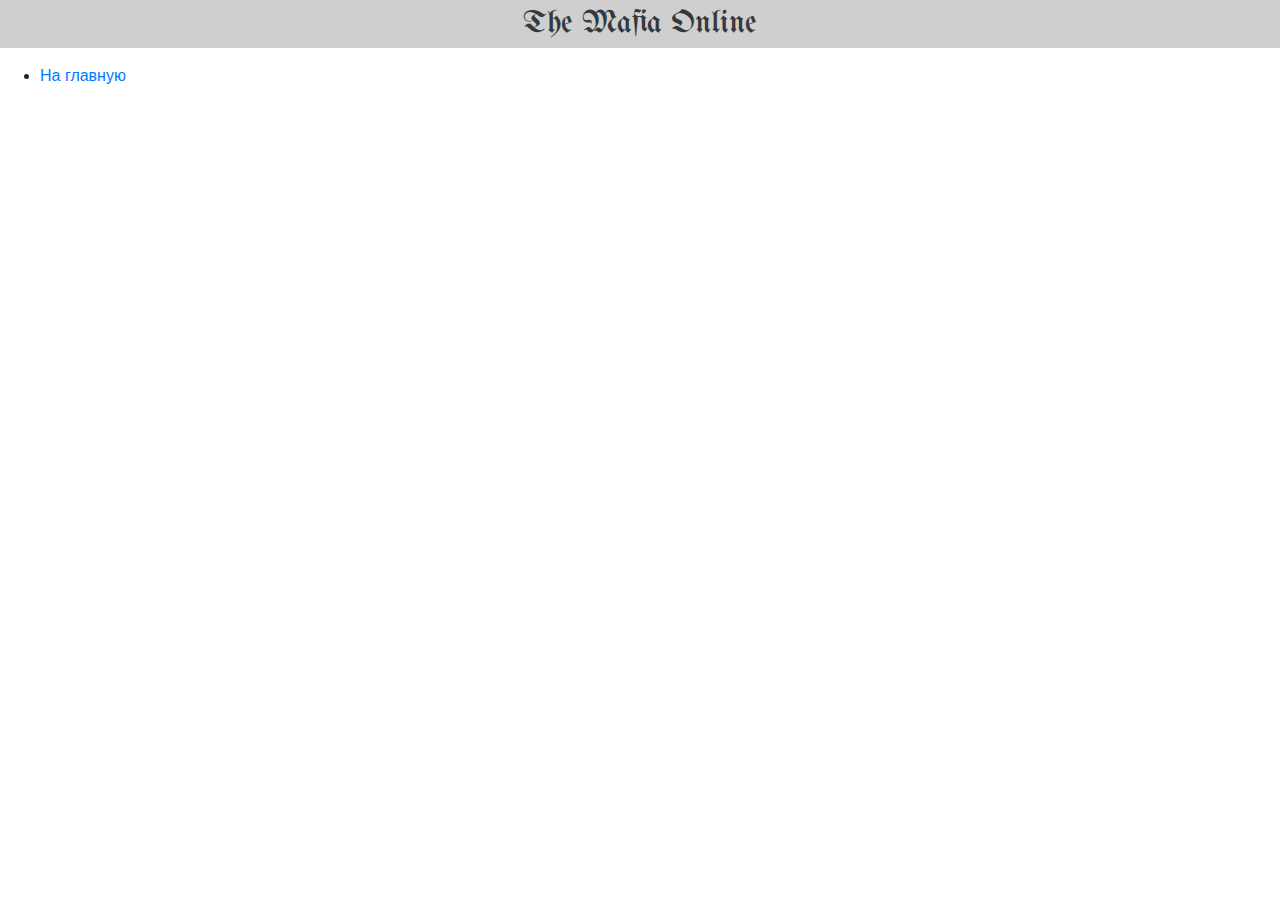
==== communication.html @ 26b8e780 "create project" ====
<!DOCTYPE html>
<html lang="ru" xmlns:color="http://www.w3.org/1999/xhtml" xmlns="http://www.w3.org/1999/html">
<head>
	<title>МафияОнлайн. Обратная связь</title>
	<link rel="stylesheet" href="css/bootstrap.css">
	<link rel="stylesheet" href="css/styles.css" type="text/css">
	<link rel="shortcut icon" href="favicon.ico" type="image/x-icon">
	<!--	<link rel="shortcut icon" href="/images/favicon.png" type="image/png">-->
	<meta name="keywords" content="мафия, карточная игра, онлайн игра, играть, с друзьями, логическая, детектив, детективная, играть группой">
	<meta http-equiv="Content-type" content="text/html charset=utf-8">
	<meta http-equiv="X-UA-Compatable" content="IE=Edge">
</head>
<body>
<div>
	<div class="text_head" align="center">
		<p> The Mafia Online </p>
	</div>
	<div class="">
		<ul>
			<li> <a href="head.html"> На главную </a> </li>
		</ul>
	</div>
</div>
</body>
<script src = "js/bootstrap.js"></script>
<script src = "js/jquery.js"></script>
</html>
---- css/styles.css ----
@import url(https://fonts.googleapis.com/css2?family=UnifrakturMaguntia&display=swap); /*готический*/
h1 {
	font-size: xx-large;
	font-style: italic;
}
h2 {
	font-size: medium;
	font-style: italic;
}
h3 {
	font-size: small;
	font-style: italic
}
.text_head {
	font-family: UnifrakturMaguntia, cursive;
	font-size: xx-large;
	color: #34393d;
	background: #cfcfd0;
}
.block_l {
	width: 15%;
	background: #ccc;
	padding: 1px;
	padding-right: 20px;
	/*border: solid 1px black;*/
	float: left;
}
.block_c {
	width: 70%;
	background: #fc0;
	padding: 1px;
	border: solid 1px black;
	float: left;
	/*position: relative;*/
	/*top: 40px;*/
	right: 15%;
}
.block_r {
	width: 10%;
	background: #00ffcc;
	padding: 1px;
	/*border: solid 1px black;*/
	float: left;
	/*position: relative;*/
	/*top: 40px;*/
	/*right: 70px;*/
}

.button_game {
	align-items: center;
	width: 30%;
	height: 14%;
	/* background: #002752; */
	/* float: right; */
	position: absolute;
	top: 23%;
	right: 6%;
	/* padding: 5px; */
	border: solid 1px #0c5460;
}
.full {
	display: block;
	text-align: center;
	width: 100%;
	height: 100%;

}
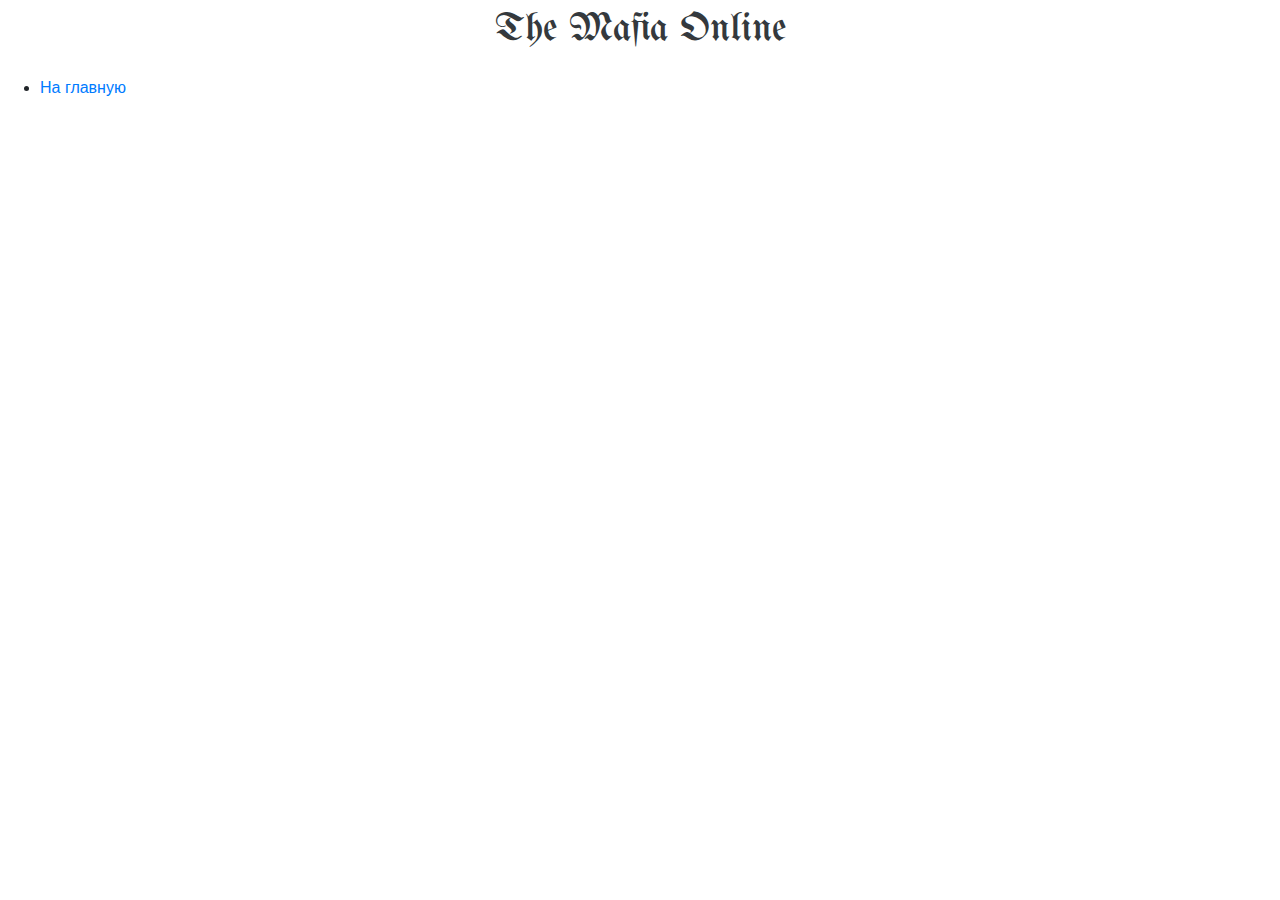
==== commit 9be44670: "ДОбавил папку для картинок, также заминил библиотеку стилей переименовал файл хеад в старт гейм" ====
--- a/communication.html
+++ b/communication.html
@@ -2,7 +2,8 @@
 <html lang="ru" xmlns:color="http://www.w3.org/1999/xhtml" xmlns="http://www.w3.org/1999/html">
 <head>
 	<title>МафияОнлайн. Обратная связь</title>
-	<link rel="stylesheet" href="css/bootstrap.css">
+	<link rel="stylesheet" href="css/libs/bootstrap.min.css">
+
 	<link rel="stylesheet" href="css/styles.css" type="text/css">
 	<link rel="shortcut icon" href="favicon.ico" type="image/x-icon">
 	<!--	<link rel="shortcut icon" href="/images/favicon.png" type="image/png">-->
@@ -17,11 +18,11 @@
 	</div>
 	<div class="">
 		<ul>
-			<li> <a href="head.html"> На главную </a> </li>
+			<li> <a href="start_game.html"> На главную </a> </li>
 		</ul>
 	</div>
 </div>
 </body>
-<script src = "js/bootstrap.js"></script>
-<script src = "js/jquery.js"></script>
+<script src="js/libs/jquery-3.4.1.min.js"></script>
+<script src="js/main.js"></script>
 </html>
--- a/css/styles.css
+++ b/css/styles.css
@@ -1,51 +1,38 @@
 @import url(https://fonts.googleapis.com/css2?family=UnifrakturMaguntia&display=swap); /*готический*/
+.newspaper {
+	padding: 10px;
+	background: #e2e2e2;
+}
+.line_2 {
+	border-top: 1px solid #000;
+	border-bottom: 1px solid #000;
+	padding: 0;
+}.line_2 p {
+	margin: 0!important;
+}
 h1 {
-	font-size: xx-large;
-	font-style: italic;
+	font-size: 250%;
+	font-style: normal;
+	font-family: UnifrakturMaguntia, cursive;
 }
 h2 {
-	font-size: medium;
-	font-style: italic;
+	font-size: 250%;
+	font-style: normal;
+	font-family: Arial, sans-serif;
+
 }
 h3 {
 	font-size: small;
-	font-style: italic
+	font-style: normal;
+	font-family: "Arial";
+
 }
 .text_head {
 	font-family: UnifrakturMaguntia, cursive;
-	font-size: xx-large;
+	font-size: 250%;
 	color: #34393d;
-	background: #cfcfd0;
+	/*background: #cfcfd0;*/
 }
-.block_l {
-	width: 15%;
-	background: #ccc;
-	padding: 1px;
-	padding-right: 20px;
-	/*border: solid 1px black;*/
-	float: left;
-}
-.block_c {
-	width: 70%;
-	background: #fc0;
-	padding: 1px;
-	border: solid 1px black;
-	float: left;
-	/*position: relative;*/
-	/*top: 40px;*/
-	right: 15%;
-}
-.block_r {
-	width: 10%;
-	background: #00ffcc;
-	padding: 1px;
-	/*border: solid 1px black;*/
-	float: left;
-	/*position: relative;*/
-	/*top: 40px;*/
-	/*right: 70px;*/
-}
-
 .button_game {
 	align-items: center;
 	width: 30%;
@@ -63,5 +50,27 @@
 	text-align: center;
 	width: 100%;
 	height: 100%;
+}
+.column {
+	-webkit-column-width: 30%;
+	-moz-column-width: 30%;
+	column-width: 30%;
+	-webkit-column-count: 2;
+	-moz-column-count: 2;
+	column-count: 2;
+	-webkit-column-gap: 5%;
+	-moz-column-gap: 5%;
+	column-gap: 5%;
+	-webkit-column-rule: 1px solid #cfcfcf;
+	-moz-column-rule: 1px solid #cfcfcf;
+	column-rule: 1px solid #cfcfcf;
+}
+.leftimg {
+	float:left; /* Выравнивание по левому краю */
+	margin: 7px 7px 7px 0; /* Отступы вокруг картинки */
+}
+.rightimg  {
+	float: right; /* Выравнивание по правому краю  */
+	margin: 7px 0 7px 7px; /* Отступы вокруг картинки */
+}
 
-}
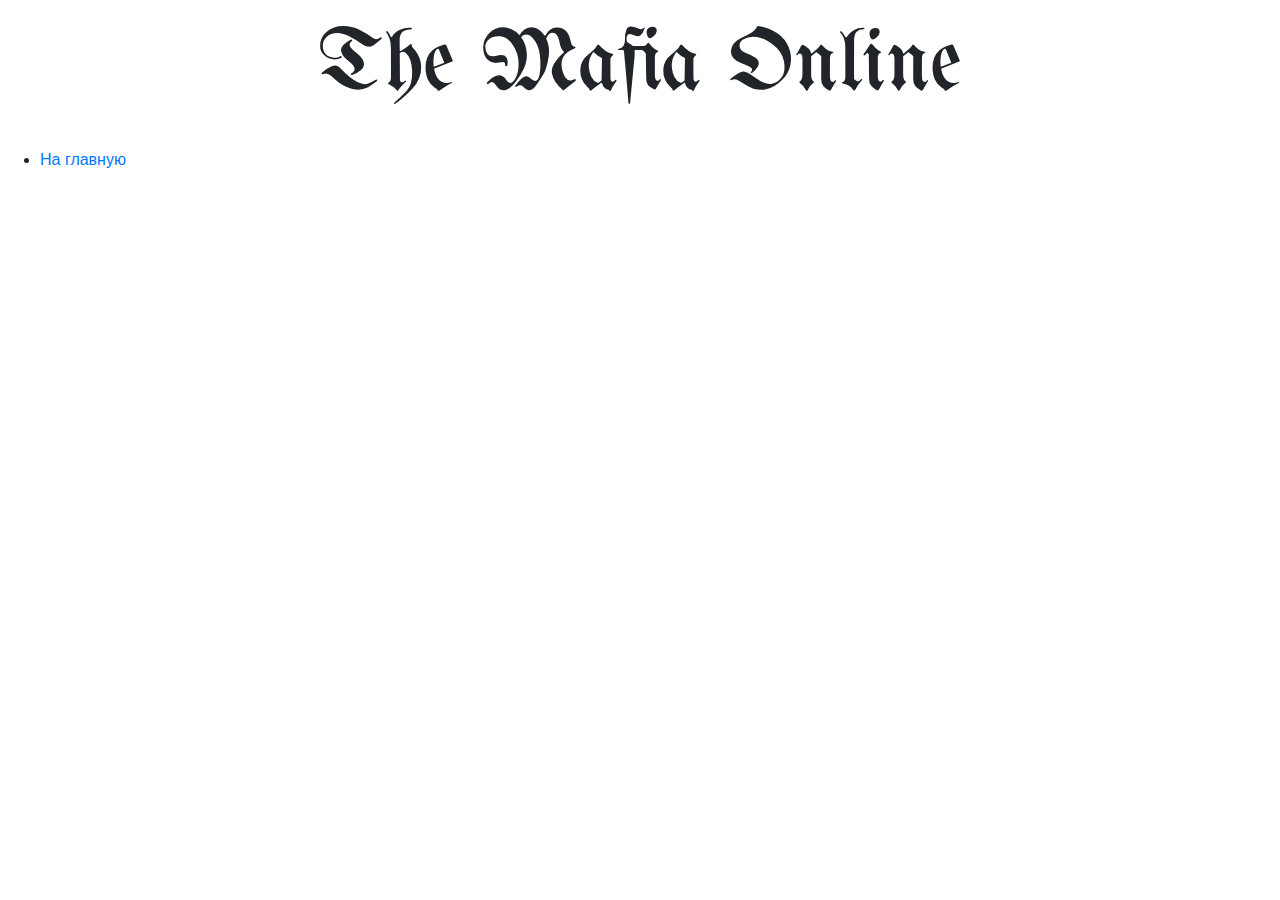
==== commit 0cadd428: "сделал карту персонажа" ====
--- a/communication.html
+++ b/communication.html
@@ -5,7 +5,7 @@
 	<link rel="stylesheet" href="css/libs/bootstrap.min.css">
 
 	<link rel="stylesheet" href="css/styles.css" type="text/css">
-	<link rel="shortcut icon" href="favicon.ico" type="image/x-icon">
+	<link rel="shortcut icon" href="favicon.png" type="image/png">
 	<!--	<link rel="shortcut icon" href="/images/favicon.png" type="image/png">-->
 	<meta name="keywords" content="мафия, карточная игра, онлайн игра, играть, с друзьями, логическая, детектив, детективная, играть группой">
 	<meta http-equiv="Content-type" content="text/html charset=utf-8">
--- a/css/styles.css
+++ b/css/styles.css
@@ -1,49 +1,89 @@
 @import url(https://fonts.googleapis.com/css2?family=UnifrakturMaguntia&display=swap); /*готический*/
+@font-face {
+	font-family: "Nexa Script Thin"; /* Гарнитура шрифта */
+	src: url("../fonts/Nexa Script Thin.ttf"); /* Для IE5-8 */
+	src: local(Nexa Script Thin), url("../fonts/Nexa Script Thin.ttf"); /* Для остальных браузеров */
+}
+@import url(color.css) screen and (color);
+
+@media screen and (max-width: 1280px) { div.contentblock {width: 1200px;} }
+@media screen and (max-width: 1140px) { div.contentblock {width: 1024px;} }
+@media screen and (max-width: 1024px) { div.contentblock {width: 970px;} }
+@media screen and (max-width: 800px) { div.contentblock {width: 640px;} }
+@media screen and (max-width: 640px) { div.contentblock {width: 400px;} }
+@media screen and (max-width: 480px) { div.contentblock {width: 400px;} }
 .newspaper {
-	padding: 10px;
+	padding: 20px;
 	background: #e2e2e2;
+	font-style: normal;
+	font-family: Georgia;
+	font-size: medium;
+}
+.text_head {
+	font-size: 66pt;
+	font-style: normal;
+	font-family: UnifrakturMaguntia, cursive;
+}
+.card_tip {
+	padding: 20px;
+	/*margin: 0;*/
+	margin-top: 5px;
+	background-image: url("../img/card.png");
+	font-style: normal;
+	font-family: Arial,;
+	font-size: 19pt;
+	line-height: 1em;
+}
+.card_hend {
+	padding: 20px;
+	/*margin-top: 6px;*/
+	background-image: url("../img/card.png");
+	font-style: normal;
+	font-family: Nexa Script Thin;
+	font-size: 25pt;
+	color: #6f326f;
+	line-height: 1em;
 }
 .line_2 {
 	border-top: 1px solid #000;
 	border-bottom: 1px solid #000;
 	padding: 0;
-}.line_2 p {
-	margin: 0!important;
 }
+.hr_top {
+	margin-top: 0;
+	line-height: normal;
+	border-top: 1px solid #000;
+	width: 40%;
+}
+.hr_100 {
+	margin-top: 0;
+	line-height: normal;
+	border-top: 1px solid #000;
+}
+.hr_bot {
+	line-height: normal;
+	border-bottom: 1px solid #000;
+	width: 40%;
+}
+.line_2 p {
+	margin-top: 0!important;
+	margin-bottom: 0!important;
+}
+.frame {
+	 border: 1px solid #000000;
+	 padding: 0;
+	 margin: 0!important;
+ }
 h1 {
-	font-size: 250%;
-	font-style: normal;
-	font-family: UnifrakturMaguntia, cursive;
+	font-size: xx-large;
+	margin-top: 0.5em;
+	margin-bottom: 0.5em;
 }
 h2 {
-	font-size: 250%;
-	font-style: normal;
-	font-family: Arial, sans-serif;
-
+	font-size: x-large;
 }
 h3 {
-	font-size: small;
-	font-style: normal;
-	font-family: "Arial";
-
-}
-.text_head {
-	font-family: UnifrakturMaguntia, cursive;
-	font-size: 250%;
-	color: #34393d;
-	/*background: #cfcfd0;*/
-}
-.button_game {
-	align-items: center;
-	width: 30%;
-	height: 14%;
-	/* background: #002752; */
-	/* float: right; */
-	position: absolute;
-	top: 23%;
-	right: 6%;
-	/* padding: 5px; */
-	border: solid 1px #0c5460;
+	font-size: large;
 }
 .full {
 	display: block;
@@ -51,26 +91,108 @@
 	width: 100%;
 	height: 100%;
 }
-.column {
-	-webkit-column-width: 30%;
-	-moz-column-width: 30%;
-	column-width: 30%;
+.column_2 {
+	-webkit-column-width: 40%;
+	-moz-column-width: 40%;
+	column-width: 40%;
 	-webkit-column-count: 2;
 	-moz-column-count: 2;
 	column-count: 2;
 	-webkit-column-gap: 5%;
 	-moz-column-gap: 5%;
 	column-gap: 5%;
-	-webkit-column-rule: 1px solid #cfcfcf;
-	-moz-column-rule: 1px solid #cfcfcf;
-	column-rule: 1px solid #cfcfcf;
+	-webkit-column-rule: 1px solid #000000;
+	-moz-column-rule: 1px solid #000000;
+	column-rule: 1px solid #000000;
+}.column_3 {
+	-webkit-column-width: 30%;
+	-moz-column-width: 30%;
+	column-width: 30%;
+	-webkit-column-count: 3;
+	-moz-column-count: 3;
+	column-count: 3;
+	-webkit-column-gap: 5%;
+	-moz-column-gap: 5%;
+	column-gap: 5%;
+	-webkit-column-rule: 1px solid #000000;
+	-moz-column-rule: 1px solid #000000;
+	column-rule: 1px solid #000000;
 }
-.leftimg {
-	float:left; /* Выравнивание по левому краю */
-	margin: 7px 7px 7px 0; /* Отступы вокруг картинки */
+.center {
+	position: relative;
+	margin: auto;
+	top: 0;
+	bottom: 0;
+	left: 0;
+	right: 0;
+ }
+.shtamp {
+	position: absolute;
+	margin: auto;
+	top: 0px;
+	right: 15px;
+	/*bottom: 0;*/
+	/*left: 0;*/
+ }
+#center {
+	text-align: center;
+	margin: auto;
 }
-.rightimg  {
-	float: right; /* Выравнивание по правому краю  */
-	margin: 7px 0 7px 7px; /* Отступы вокруг картинки */
+.text_col p {
+	margin-top: 0.5em; /* Отступ сверху */
+	margin-bottom: 0.5em; /* Отступ снизу */
+	text-indent: 1em; /* Отступ первой строки */
+	text-align: justify; /* Выравнивание по ширине */
+	/*перенос текста*/
+	width: 100%;
+	hyphens: auto;
+	-moz-hyphens: auto;
+	-webkit-hyphens: auto;
+	-ms-hyphens: auto;
 }
-
+.line_left {
+	border-left: 1px solid #000000;
+}
+a.link_black {
+	color: #000000; /* Цвет ссылок */
+	text-decoration: none; /* Отменяем подчеркивание у ссылки */
+}
+a:visited.link_black {
+	color: #000000; /* Цвет посещенных ссылок */
+	font-weight: bold;
+	text-decoration: none; /* Отменяем подчеркивание у ссылки */
+}
+a:active.link_black {
+	color: #5b514e; /* Цвет активной ссылки */
+	font-weight: bold;
+	text-decoration: none; /* Отменяем подчеркивание у ссылки */
+}
+a:hover.link_black {
+	color: #000000; /* Цвет ссылки при наведении */
+	font-weight: bold; /* Жирное начертание */
+	text-decoration: none; /* Отменяем подчеркивание у ссылки */
+	background: #bfbfbf; /* Цвет фона */
+}
+.fon_skladka {
+	background-image: url("../img/skladka_5.png");
+	/*background-color: #e2e2e2;*/
+	width: 100%;
+	/*background-color: rgba(226, 226, 226, 0.5);*/
+	/*opacity: 0.5;*/
+}
+.fon_card {
+	background-image: url("../img/card.png");
+	/*background-color: #e2e2e2;*/
+	width: 100%;
+	/*background-color: rgba(226, 226, 226, 0.5);*/
+	/*opacity: 0.5;*/
+}
+.left {
+	margin: 0; /* Обнуляем значение отступов */
+	padding-left: 15px; /* Значение полей */
+}
+.red {
+	/*text-decoration-color: #de1111;*/
+	text-decoration: #de1111 underline;
+	/*text-decoration-line: underline;*/
+}
